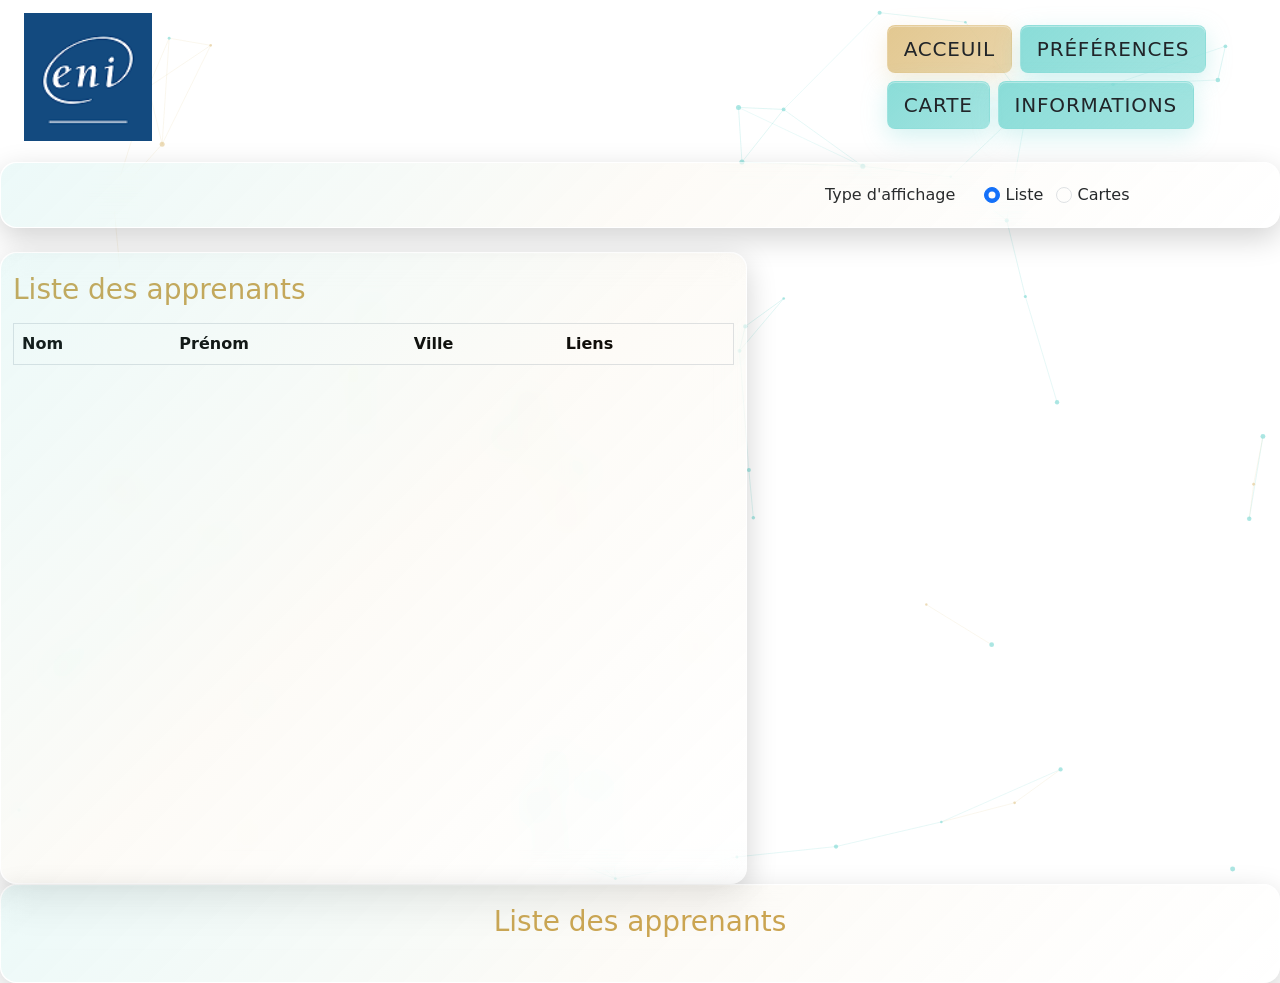
==== index.html @ 517a36a9 "Minify CSS & JS files - Performance" ====
<!DOCTYPE html>
	<html lang="fr" data-bs-theme="light">
	<head>
		<meta charset="UTF-8">
		<meta name="viewport" content="width=device-width, initial-scale=1.0">
		<meta name="description" content="Page d'acceuil affichant la liste des apprenant de l'école ENI sur la promo EDWM2511FT.">
		<title>PromoENI</title>
		<link rel="stylesheet" href="css/style.min.css">
		<link href="https://cdn.jsdelivr.net/npm/bootstrap@5.3.8/dist/css/bootstrap.min.css" rel="stylesheet" integrity="sha384-sRIl4kxILFvY47J16cr9ZwB07vP4J8+LH7qKQnuqkuIAvNWLzeN8tE5YBujZqJLB" crossorigin="anonymous">
		<link rel="preload" fetchpriority="high" as="image" href="assets/Images/logo.webp" type="image/webp">
	</head>
	<body class="container-fluid">
		<canvas id="particles-bg" aria-hidden="true"></canvas>
		<header>
			<nav class="navbar navbar-expand-xl">
				<div class="container-fluid">
					<a class="navbar-brand col-sm-auto col-2"><img src="../assets/Images/logo.webp" alt="Logo de l'école ENI" class="img-fluid" width="128" height="128"></a>
					<h1 class="text-center col-7" nomPromo></h1>
					<button class="navbar-toggler" type="button" data-bs-toggle="collapse" data-bs-target="#navbarToggler" aria-controls="navbarToggler" aria-expanded="false" aria-label="Toggle navigation"><span class="navbar-toggler-icon"></span></button>	
					<div class="collapse navbar-collapse" id="navbarToggler">
						<ul class="navbar-nav me-auto mb-2 mb-lg-0 gap-2 flex-wrap">
							<li class="nav-item">
								<a href="index.html" class="btn btn-gold btn-lg" role="button">Acceuil</a>
							</li>
							<li class="nav-item">
								<a href="pages/preferences.html" class="btn btn-cyan btn-lg" role="button">Préférences</a>
							</li>
							<li class="nav-item">
								<a href="pages/carte.html" class="btn btn-cyan btn-lg" role="button">Carte</a>
							</li>
							<li class="nav-item">
								<a href="pages/informations.html" class="btn btn-cyan btn-lg" role="button">Informations</a>
							</li>
						</ul>
					</div>
				</div>
			</nav>
		</header>
		<main class="mt-2 row">
			<div class="pe-5 mb-4 glass-panel">
				<div class="col-11 text-end">
					<label class="me-4">Type d'affichage</label>
					<input type="radio" name="display" id="table" class="form-check-input" checked>
					<label for="table" class="pe-2 form-check-label">Liste</label>
					<input type="radio" name="display" id="grid" class="form-check-input">
					<label for="grid" class="form-check-label">Cartes</label>
				</div>
			</div>
			<div class="col-sm-7 glass-panel" id="tableDisplay">
				<h3 class="text-gold">Liste des apprenants</h3>
				<div class="table-height mt-3">
					<table class="table table-striped table-responsive-sm border-top border-end border-start">
						<thead>
							<tr>
								<th scope="col">Nom</th>
								<th scope="col">Prénom</th>
								<th scope="col">Ville</th>
								<th scope="col">Liens</th>
							</tr>
						</thead>
						<tbody class="align-middle" id="apprenantsTable">
							<template id="templateListeApprenants">
								<tr>
									<td scope="row" lastname></td>
									<td name></td>
									<td city></td>
									<td detail><a href="#" class="btn btn-link" role="button">Détails</a></td>
								</tr>
							</template>
						</tbody>
					</table>
				</div>
			</div>
			<div class="glass-panel" id="gridDisplayDiv">
				<h3 class="text-gold text-center">Liste des apprenants</h3>
				<div class="row row-cols-lg-6 row-cols-sm-4 row-cols-2 gap-5 ms-0 mt-4 justify-content-center" id="gridDisplay"></div>
				<template id="templateGridApprenants">
					<div class="card col-10">
						<img src="assets/Images/Avatar/avatar.webp" alt="" class="card-img-top img-fluid rounded-circle img-fluid mt-3" width="256" height="256">
						<div class="card-body pb-3 text-center">
							<h5 class="card-title"></h5>
							<p class="card-text text-wrap"></p>
							<a class="btn btn-primary" detail>Détails</a>
						</div>
					</div>
				</template>
			</div>
		</main>
		<div id="detailModal" class="modal fade" tabindex="-1" aria-labelledby="detailModalLabel" aria-hidden="true"">
			<div class="modal-dialog">
				<div class="modal-content">
					<div class="modal-header">
						<img class="img-fluid rounded col-3 me-4" alt="Image d'avatar par défaut" avatar>
						<div class="">
							<h3 lastname></h3>
							<h3 name></h3>
							<h3 city></h3>
						</div>
						<button type="button" class="btn-close align-self-start" data-bs-dismiss="modal" aria-label="close"></button>
					</div>
					<div class="modal-body">
						<div class="mb-2">Liste des anecdotes: </div>
						<div class="border border-2 border-black px-2" story></div>
					</div>
				</div>
			</div>
		</div>
		
		<script src="https://cdn.jsdelivr.net/npm/bootstrap@5.3.8/dist/js/bootstrap.bundle.min.js" integrity="sha384-FKyoEForCGlyvwx9Hj09JcYn3nv7wiPVlz7YYwJrWVcXK/BmnVDxM+D2scQbITxI" crossorigin="anonymous"></script>
		<script src="js/scriptIndex.min.js"></script>
		<script src="js/background.min.js"></script>
	</body>
</html>
---- css/style.min.css ----
.table-height{height:60vh;overflow-y:scroll}#particles-bg{position:fixed;inset:0;width:100vw;height:100vh;z-index:0;pointer-events:none;opacity:.9}body>*{position:relative;z-index:1}:root{--net-bg:#222831;--net-point-main:rgba(132, 219, 214, 0.75);--net-point-accent:rgba(225, 197, 139, 0.65);--net-line-main:rgba(132, 219, 214, 0.22);--net-line-accent:rgba(225, 197, 139, 0.16)}:root[data-bs-theme=dark]{--net-bg:#222831;--net-point-main:rgba(132, 219, 214, 0.85);--net-point-accent:rgba(225, 197, 139, 0.70);--net-line-main:rgba(132, 219, 214, 0.22);--net-line-accent:rgba(225, 197, 139, 0.16)}:root[data-bs-theme=light]{--net-bg:#F6F8FB;--net-point-main:rgba(38, 72, 92, 0.45);--net-point-accent:rgba(201, 162, 77, 0.35);--net-line-main:rgba(38, 72, 92, 0.14);--net-line-accent:rgba(201, 162, 77, 0.10)}:root[data-bs-theme=light] #particles-bg{background-color:#d9e2ec}.glass-panel{border-radius:16px;padding:1.25rem;position:relative;background:rgba(255,255,255,.1);backdrop-filter:blur(14px) saturate(140%);-webkit-backdrop-filter:blur(14px) saturate(140%);border:1px solid rgba(255,255,255,.22);box-shadow:0 10px 30px rgba(0,0,0,.18),inset 0 1px 0 rgba(255,255,255,.1);color:inherit}.glass-panel::before{content:"";position:absolute;inset:0;border-radius:inherit;pointer-events:none;background:linear-gradient(135deg,rgba(132,219,214,.22),rgba(225,197,139,.1),rgba(255,255,255,0));opacity:.7}.glass-panel:hover{transform:translateY(-2px);transition:transform .18s,box-shadow .18s,border-color .18s;border-color:rgba(132,219,214,.35);box-shadow:0 14px 38px rgba(0,0,0,.22),inset 0 1px 0 rgba(255,255,255,.12)}:root[data-bs-theme=dark] .glass-panel{background:rgba(34,40,49,.45);border-color:rgba(132,219,214,.22)}:root[data-bs-theme=light] .glass-panel{background:rgba(255,255,255,.55);border-color:rgba(34,40,49,.12);box-shadow:0 12px 30px rgba(34,40,49,.1),inset 0 1px 0 rgba(255,255,255,.35)}.btn-cyan,.btn-gold{position:relative;display:inline-flex;align-items:center;justify-content:center;gap:.5rem;padding:.75rem 1.6rem;border-radius:14px;font-weight:600;letter-spacing:.04em;text-transform:uppercase;border:1px solid transparent;background-clip:padding-box;transition:color .18s,background-color .18s,border-color .18s,box-shadow .18s,transform .15s;cursor:pointer}.btn-cyan{color:#222831;background:linear-gradient(135deg,rgba(132,219,214,.95),rgba(132,219,214,.75));border-color:rgba(132,219,214,.85);box-shadow:0 8px 24px rgba(132,219,214,.35),inset 0 1px 0 rgba(255,255,255,.35)}.btn-cyan:hover{transform:translateY(-2px);box-shadow:0 12px 36px rgba(132,219,214,.55),0 0 14px rgba(132,219,214,.45)}.btn-cyan:active{transform:translateY(0);box-shadow:0 6px 18px rgba(132,219,214,.35)}.btn-gold{color:#222831;background:linear-gradient(135deg,rgba(225,197,139,.95),rgba(225,197,139,.75));border-color:rgba(225,197,139,.85);box-shadow:0 8px 24px rgba(225,197,139,.3),inset 0 1px 0 rgba(255,255,255,.35)}.btn-gold:hover{transform:translateY(-2px);box-shadow:0 12px 36px rgba(225,197,139,.5),0 0 14px rgba(225,197,139,.4)}.btn-gold:active{transform:translateY(0);box-shadow:0 6px 18px rgba(225,197,139,.3)}:root[data-bs-theme=dark] .btn-cyan,:root[data-bs-theme=dark] .btn-gold{color:#222831}:root[data-bs-theme=light] .btn-cyan,:root[data-bs-theme=light] .btn-gold{color:#222831}.btn-cyan:focus-visible{outline:0;box-shadow:0 0 0 .25rem rgba(132,219,214,.35),0 10px 30px rgba(132,219,214,.45)}.btn-gold:focus-visible{outline:0;box-shadow:0 0 0 .25rem rgba(225,197,139,.35),0 10px 30px rgba(225,197,139,.4)}.btn-cyan:disabled,.btn-gold:disabled{opacity:.55;box-shadow:none;cursor:not-allowed;transform:none}.text-gold{color:#c9a24d}@supports not ((backdrop-filter:blur(1px)) or (-webkit-backdrop-filter:blur(1px))){.glass-panel{background:rgba(255,255,255,.18)}}@media (prefers-reduced-motion:reduce){#particles-bg{display:none}.glass-panel:hover{transform:none}}@media screen and (min-width:576px){.resize-select-sm{width:auto!important}.resize-modal-sm{width:50%!important}}@media screen and (max-width:575px){.resize-select-sm{width:50%!important}.resize-modal-sm{width:75%!important}}
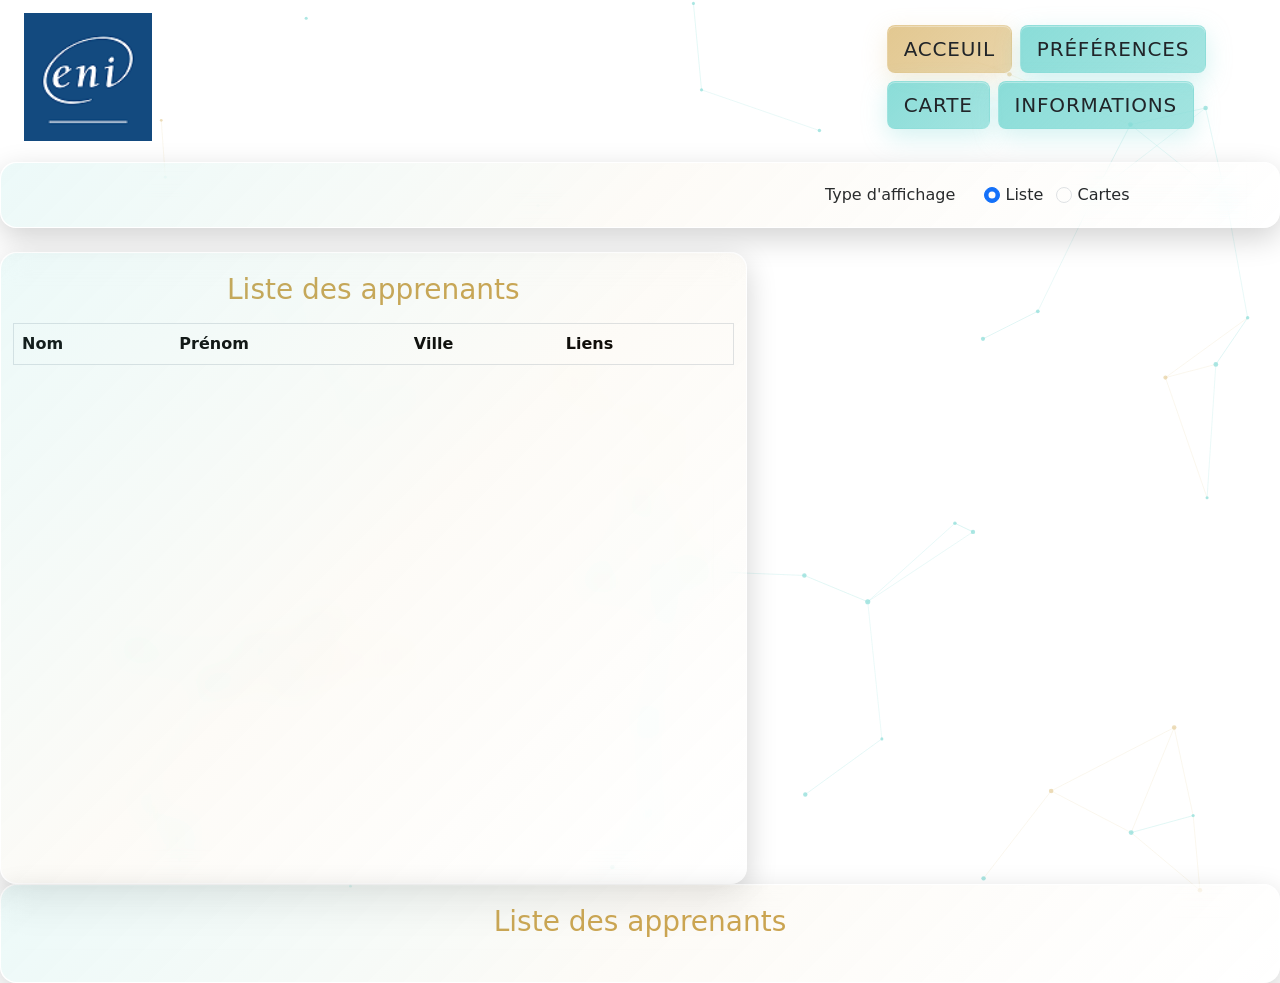
==== commit b286b2ce: "Je sais plus" ====
--- a/index.html
+++ b/index.html
@@ -47,7 +47,7 @@
 				</div>
 			</div>
 			<div class="col-sm-7 glass-panel" id="tableDisplay">
-				<h3 class="text-gold">Liste des apprenants</h3>
+				<h3 class="text-gold text-center">Liste des apprenants</h3>
 				<div class="table-height mt-3">
 					<table class="table table-striped table-responsive-sm border-top border-end border-start">
 						<thead>
@@ -107,7 +107,7 @@
 		</div>
 		
 		<script src="https://cdn.jsdelivr.net/npm/bootstrap@5.3.8/dist/js/bootstrap.bundle.min.js" integrity="sha384-FKyoEForCGlyvwx9Hj09JcYn3nv7wiPVlz7YYwJrWVcXK/BmnVDxM+D2scQbITxI" crossorigin="anonymous"></script>
-		<script src="js/scriptIndex.min.js"></script>
+		<script src="js/scriptIndex.js"></script>
 		<script src="js/background.min.js"></script>
 	</body>
 </html>
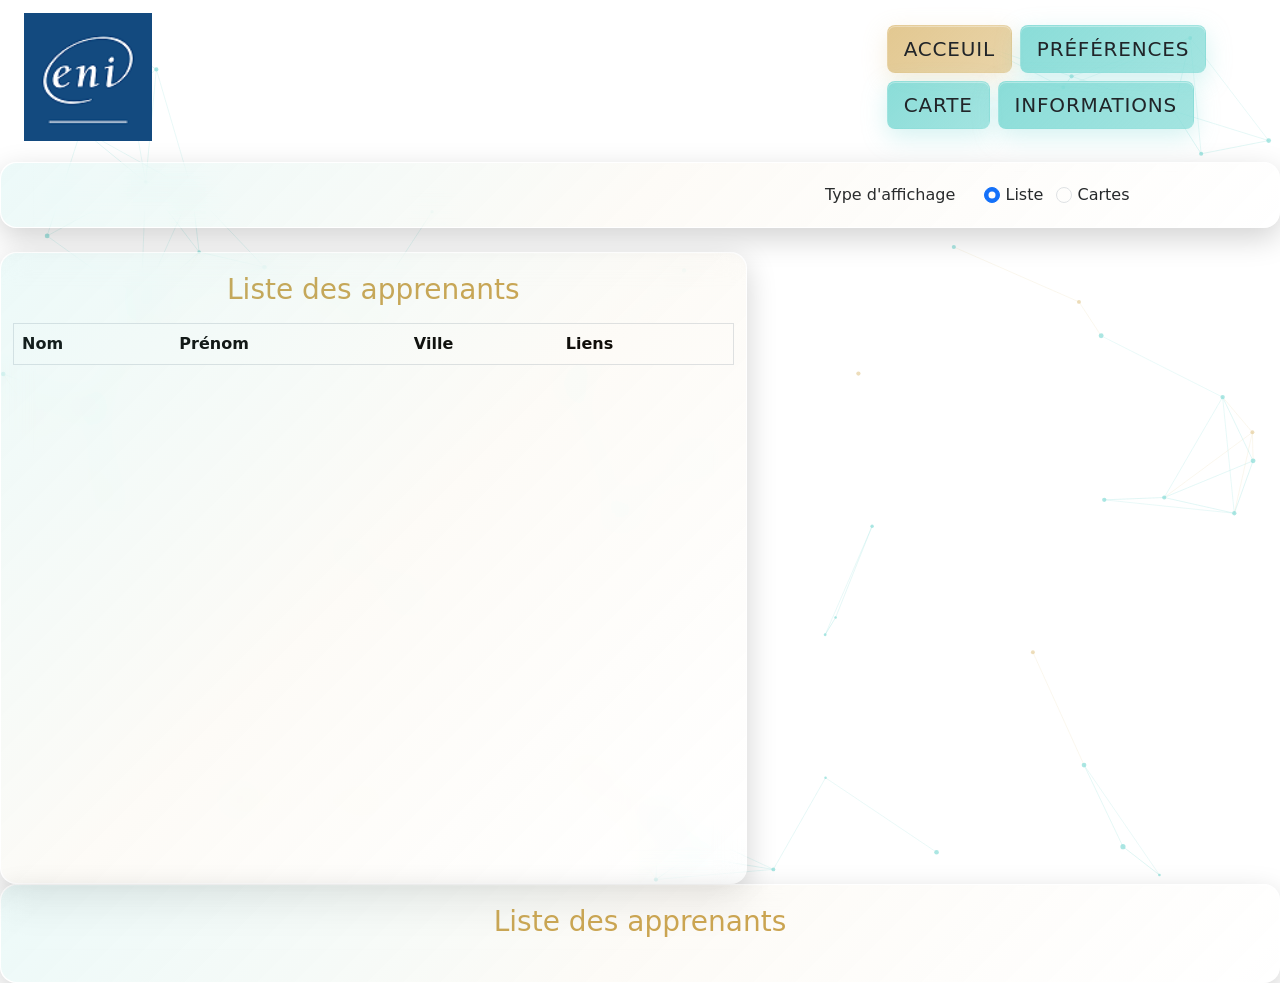
==== commit e1c9e9f6: "Correction de la redirection des fichiers externet sur les bouton de retour d'acceuil" ====
--- a/index.html
+++ b/index.html
@@ -107,7 +107,7 @@
 		</div>
 		
 		<script src="https://cdn.jsdelivr.net/npm/bootstrap@5.3.8/dist/js/bootstrap.bundle.min.js" integrity="sha384-FKyoEForCGlyvwx9Hj09JcYn3nv7wiPVlz7YYwJrWVcXK/BmnVDxM+D2scQbITxI" crossorigin="anonymous"></script>
-		<script src="js/scriptIndex.js"></script>
+		<script src="js/scriptIndex.min.js"></script>
 		<script src="js/background.min.js"></script>
 	</body>
 </html>
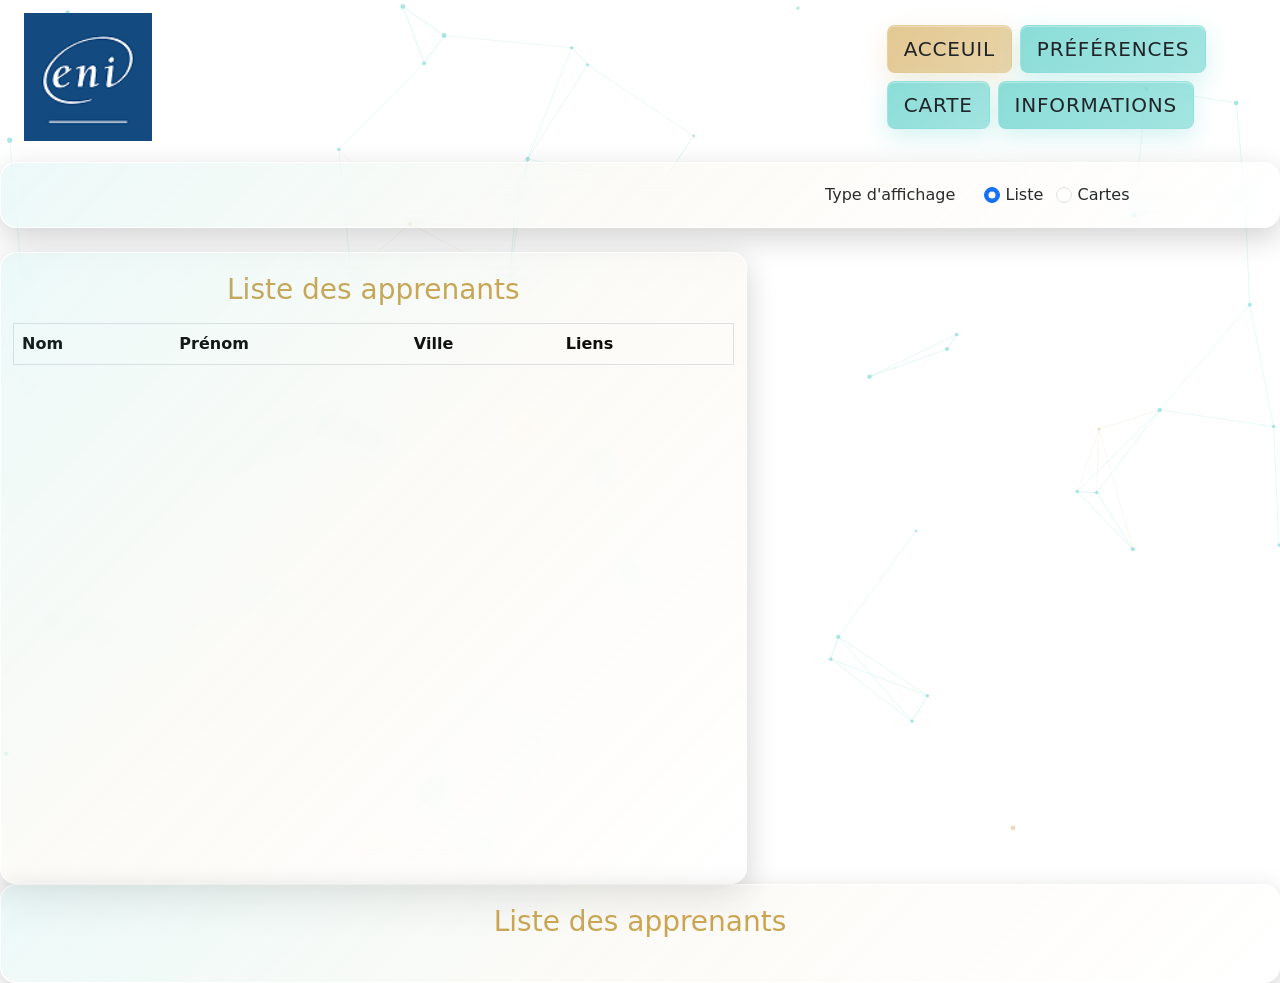
==== commit 92ed48ad: "Responsive correction for table display" ====
--- a/index.html
+++ b/index.html
@@ -46,7 +46,7 @@
 					<label for="grid" class="form-check-label">Cartes</label>
 				</div>
 			</div>
-			<div class="col-sm-7 glass-panel" id="tableDisplay">
+			<div class="col-xl-7 col  glass-panel" id="tableDisplay">
 				<h3 class="text-gold text-center">Liste des apprenants</h3>
 				<div class="table-height mt-3">
 					<table class="table table-striped table-responsive-sm border-top border-end border-start">
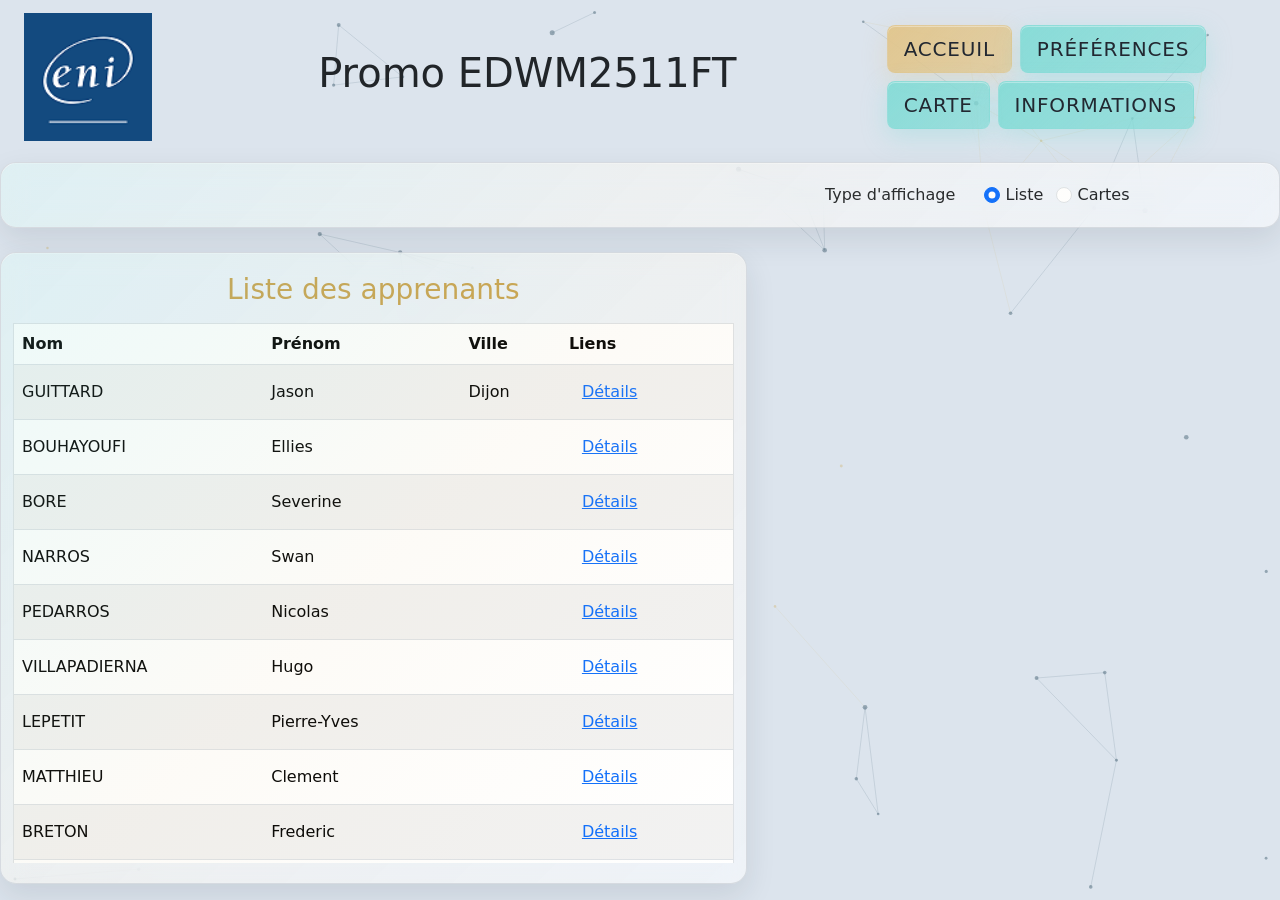
==== commit f8c22697: "Correction code JS, mise par défaut du theme et du display si aucune valeur" ====
--- a/index.html
+++ b/index.html
@@ -14,7 +14,7 @@
 		<header>
 			<nav class="navbar navbar-expand-xl">
 				<div class="container-fluid">
-					<a class="navbar-brand col-sm-auto col-2"><img src="../assets/Images/logo.webp" alt="Logo de l'école ENI" class="img-fluid" width="128" height="128"></a>
+					<a class="navbar-brand col-sm-auto col-2"><img src="assets/Images/logo.webp" alt="Logo de l'école ENI" class="img-fluid" width="128" height="128"></a>
 					<h1 class="text-center col-7" nomPromo></h1>
 					<button class="navbar-toggler" type="button" data-bs-toggle="collapse" data-bs-target="#navbarToggler" aria-controls="navbarToggler" aria-expanded="false" aria-label="Toggle navigation"><span class="navbar-toggler-icon"></span></button>	
 					<div class="collapse navbar-collapse" id="navbarToggler">
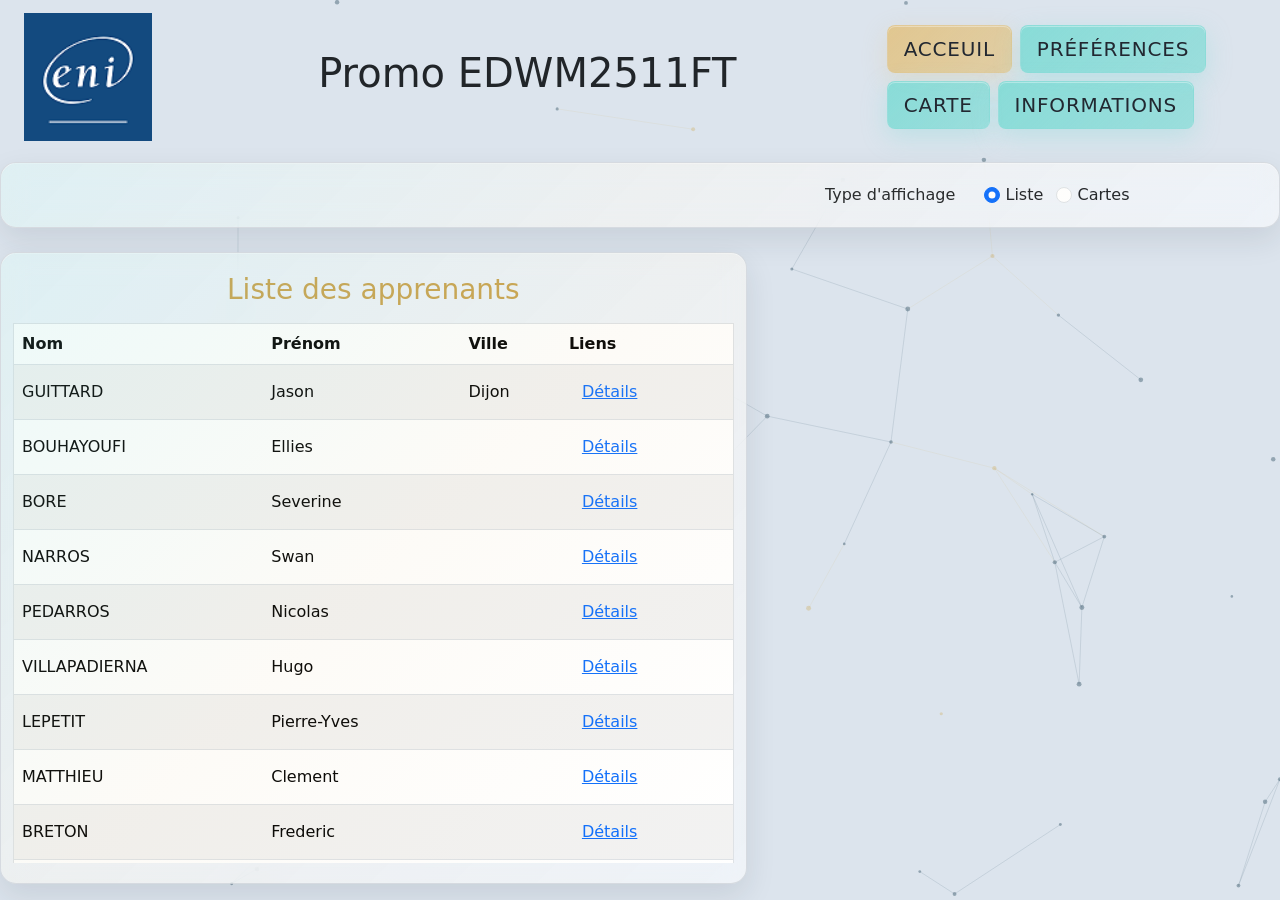
==== commit c2a3598c: "Deployment Test 3" ====
--- a/index.html
+++ b/index.html
@@ -7,7 +7,7 @@
 		<title>PromoENI</title>
 		<link rel="stylesheet" href="css/style.min.css">
 		<link href="https://cdn.jsdelivr.net/npm/bootstrap@5.3.8/dist/css/bootstrap.min.css" rel="stylesheet" integrity="sha384-sRIl4kxILFvY47J16cr9ZwB07vP4J8+LH7qKQnuqkuIAvNWLzeN8tE5YBujZqJLB" crossorigin="anonymous">
-		<link rel="preload" fetchpriority="high" as="image" href="assets/Images/logo.webp" type="image/webp">
+		<link rel="preload" fetchpriority="high" as="image" href="/assets/Images/logo.webp" type="image/webp">
 	</head>
 	<body class="container-fluid">
 		<canvas id="particles-bg" aria-hidden="true"></canvas>
@@ -107,7 +107,7 @@
 		</div>
 		
 		<script src="https://cdn.jsdelivr.net/npm/bootstrap@5.3.8/dist/js/bootstrap.bundle.min.js" integrity="sha384-FKyoEForCGlyvwx9Hj09JcYn3nv7wiPVlz7YYwJrWVcXK/BmnVDxM+D2scQbITxI" crossorigin="anonymous"></script>
-		<script src="js/scriptIndex.min.js"></script>
-		<script src="js/background.min.js"></script>
+		<script src="/js/scriptIndex.min.js"></script>
+		<script src="/js/background.min.js"></script>
 	</body>
 </html>
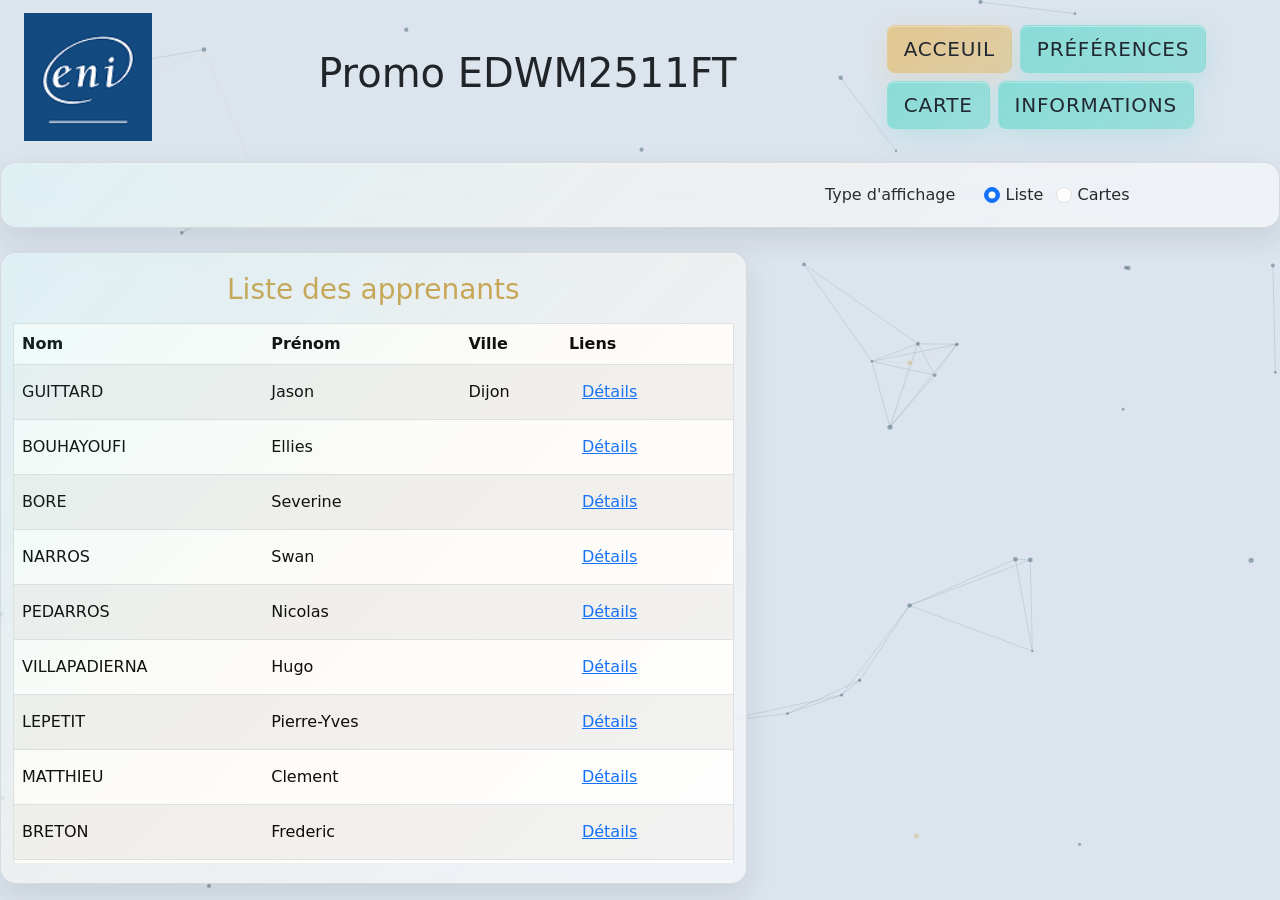
==== commit 0974223a: "Deployment test 5" ====
--- a/index.html
+++ b/index.html
@@ -107,7 +107,7 @@
 		</div>
 		
 		<script src="https://cdn.jsdelivr.net/npm/bootstrap@5.3.8/dist/js/bootstrap.bundle.min.js" integrity="sha384-FKyoEForCGlyvwx9Hj09JcYn3nv7wiPVlz7YYwJrWVcXK/BmnVDxM+D2scQbITxI" crossorigin="anonymous"></script>
-		<script src="/js/scriptIndex.min.js"></script>
-		<script src="/js/background.min.js"></script>
+		<script src="js/scriptIndex.min.js"></script>
+		<script src="js/background.min.js"></script>
 	</body>
 </html>
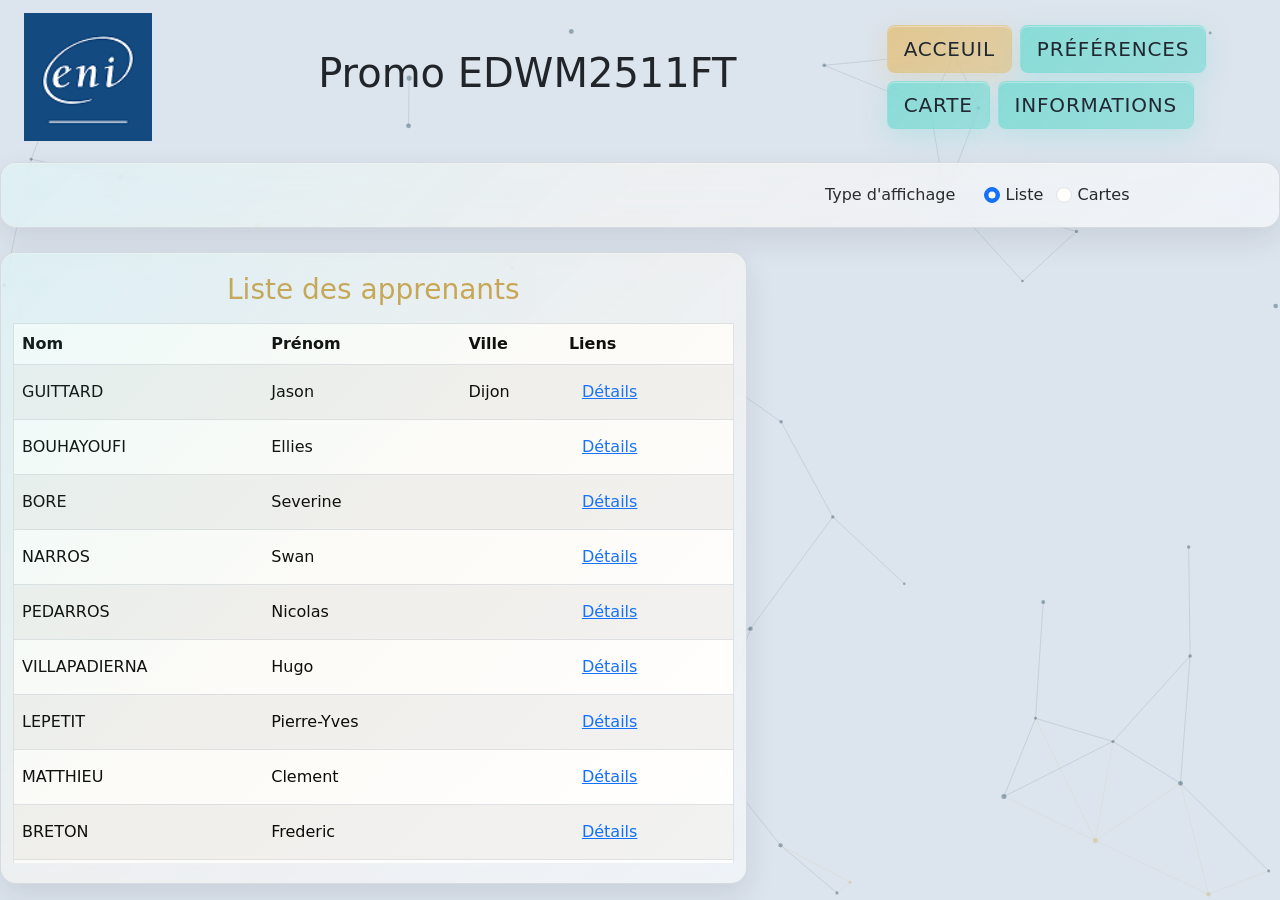
==== commit 98199404: "Success deployment test - woking on server" ====
--- a/index.html
+++ b/index.html
@@ -7,7 +7,7 @@
 		<title>PromoENI</title>
 		<link rel="stylesheet" href="css/style.min.css">
 		<link href="https://cdn.jsdelivr.net/npm/bootstrap@5.3.8/dist/css/bootstrap.min.css" rel="stylesheet" integrity="sha384-sRIl4kxILFvY47J16cr9ZwB07vP4J8+LH7qKQnuqkuIAvNWLzeN8tE5YBujZqJLB" crossorigin="anonymous">
-		<link rel="preload" fetchpriority="high" as="image" href="/assets/Images/logo.webp" type="image/webp">
+		<link rel="preload" fetchpriority="high" as="image" href="assets/Images/logo.webp" type="image/webp">
 	</head>
 	<body class="container-fluid">
 		<canvas id="particles-bg" aria-hidden="true"></canvas>
